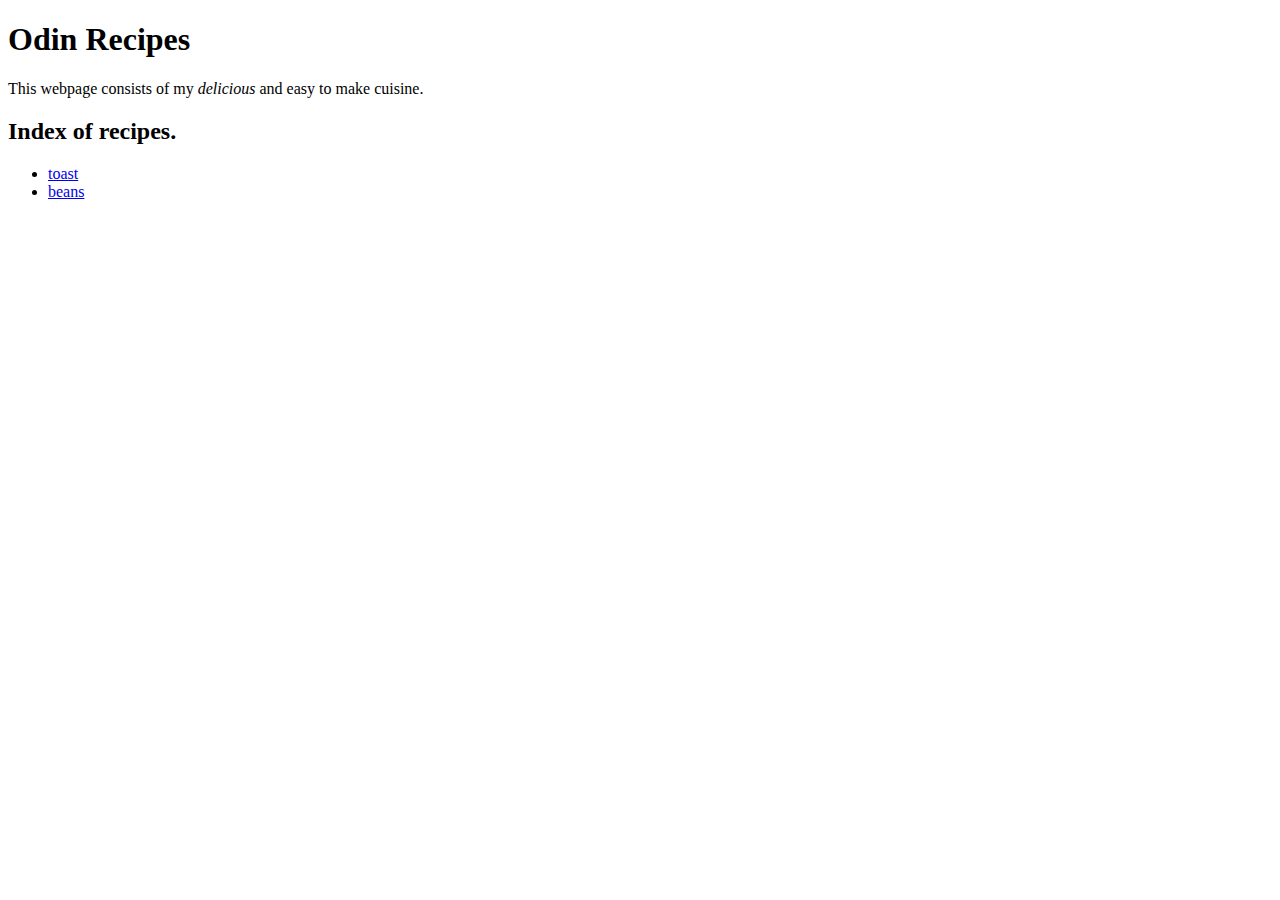
==== index.html @ 08a205fe "Add main files for website" ====
<!DOCTYPE html>
<html lang="en">
<head>
    <meta charset="UTF-8">
    <meta http-equiv="X-UA-Compatible" content="IE=edge">
    <meta name="viewport" content="width=device-width, initial-scale=1.0">
    <title>Rehan's recipes</title>
</head>
<body>
    <h1>Odin Recipes</h1>
    <p>This webpage consists of my <em>delicious</em> and easy to make cuisine.</p>
    <h2>Index of recipes.</h2>
    <ul>
        <li><a href="./pages/toast.html">toast</a></li>
        <li><a href="./pages/beans.html">beans</a></li>
    </ul>
</body>
</html>
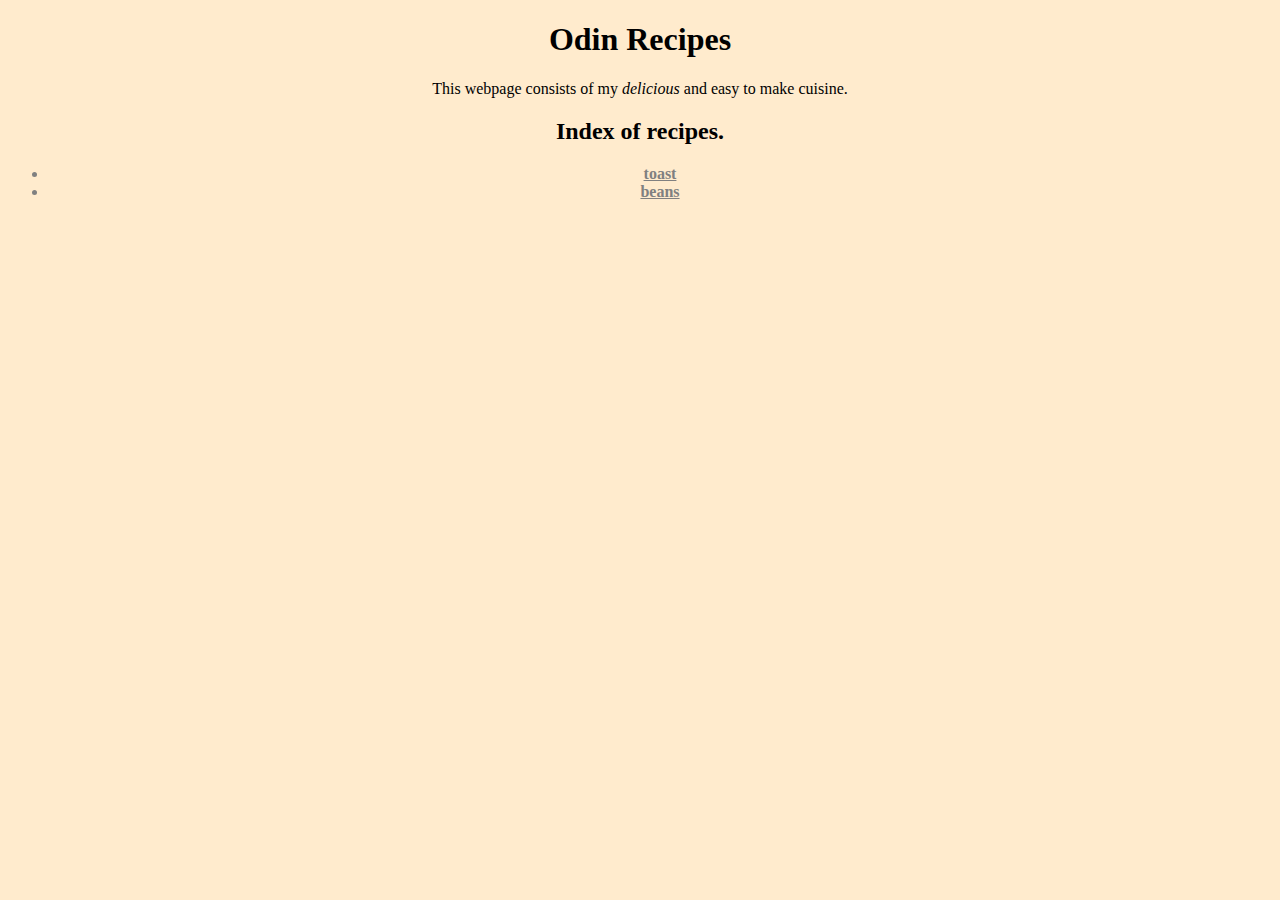
==== commit b6855d6e: "Added CSS content to this site" ====
--- a/index.html
+++ b/index.html
@@ -1,6 +1,7 @@
 <!DOCTYPE html>
 <html lang="en">
 <head>
+    <link rel="stylesheet" href="./style.css">
     <meta charset="UTF-8">
     <meta http-equiv="X-UA-Compatible" content="IE=edge">
     <meta name="viewport" content="width=device-width, initial-scale=1.0">
--- a/style.css
+++ b/style.css
@@ -0,0 +1,24 @@
+body {
+    background-color:#ffebcd;
+    text-align: center;
+    font-family: serif;
+}
+
+ul > li {
+    color: #808080;
+}
+
+li > a {
+    color: #808080;
+    font-weight: bold;
+}
+
+.index {
+    color: #808080;
+    font-weight: bold;
+}
+
+.ingredients {
+    font-weight: bold;
+    padding-right:30px;
+}